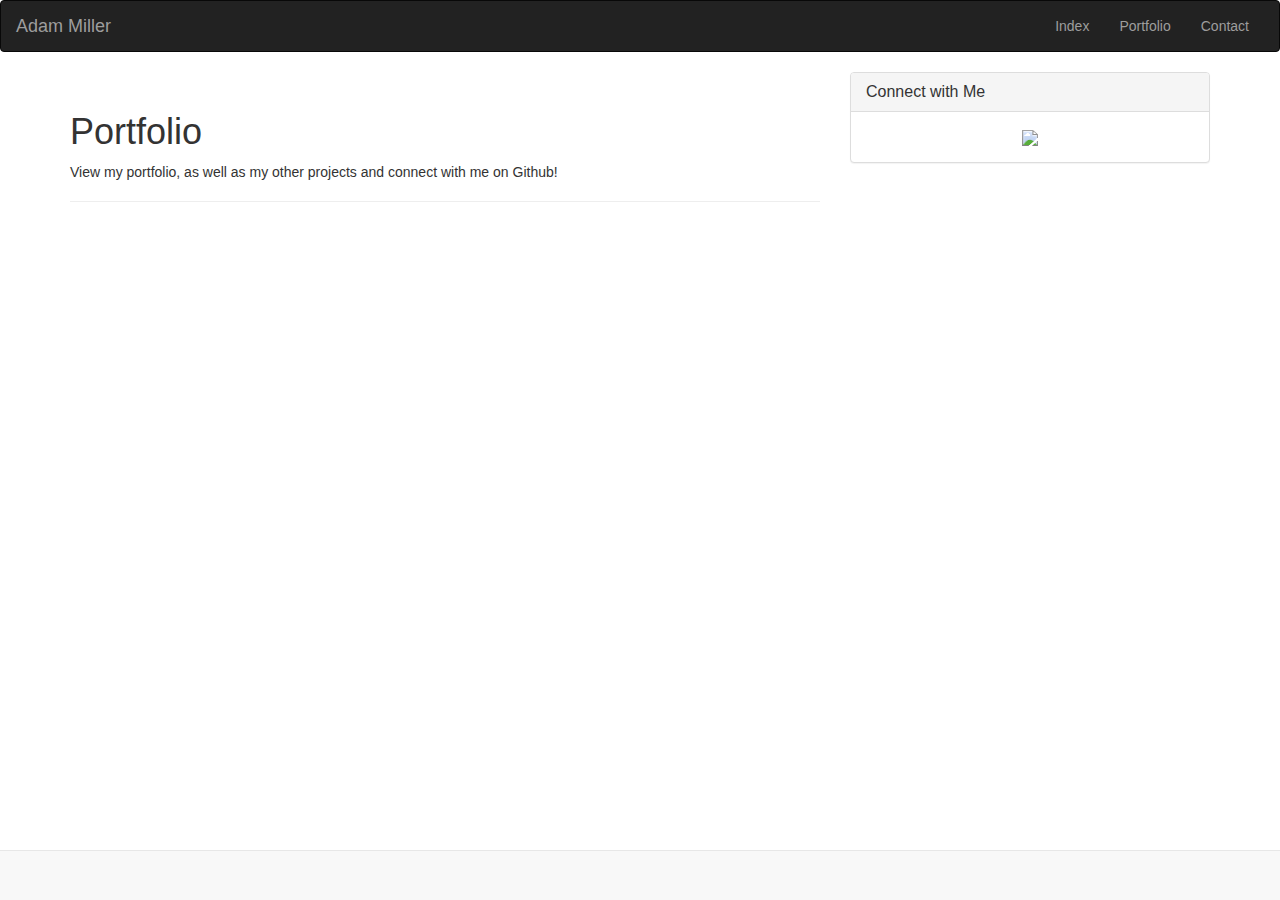
==== portfolio.html @ b9d0d53c "Add files via upload" ====
<!DOCTYPE html>
<html>
<head>
    <meta charset="utf-8" />
    <title>My Portfolio</title>


<link rel="stylesheet" href="https://maxcdn.bootstrapcdn.com/bootstrap/3.3.7/css/bootstrap.min.css" integrity="sha384-BVYiiSIFeK1dGmJRAkycuHAHRg32OmUcww7on3RYdg4Va+PmSTsz/K68vbdEjh4u" crossorigin="anonymous">
<link rel="stylesheet" href="./assets/CSS/style.css">
</head>
<body>
    <nav class="navbar navbar-inverse">
        <div class="container-fluid">
                    
     
        <div class="navbar-header">
            <button type="button" class="navbar-toggle collapsed" data-toggle="collapse" data-target="#bs-example-navbar-collapse-1" aria-expanded="false">
             <span class="sr-only">Toggle navigation</span>
             <span class="icon-bar"></span>
             <span class="icon-bar"></span>
             <span class="icon-bar"></span>
               </button>
           <a class="navbar-brand" href="./index.html">Adam Miller</a>
           </div>
                 
     
       <div class="collapse navbar-collapse" id="bs-example-navbar-collapse-1">
                       
       <ul class="nav navbar-nav navbar-right">
           <li><a href="./index.html">Index</a></li>
           <li><a href="./portfolio.html">Portfolio</a></li>
           <li><a href="./contact.html">Contact</a></li>

       </div>
       </nav>


       <div class="container">
           <div class="row">

            
    <div class="col-lg-8 col-md-8 col-sm-12 col-xs-12">
            <div class="page-header">
               <h1>Portfolio</h1>
               <p>View my portfolio, as well as my other projects and connect with me on Github!</p>
           </div>   
           </div>
                  
           <div class="col-lg-4 col-md-4 col-sm-12 col-xs-12">
            <div class="panel panel-default">
                <div class="panel-heading">
                  <h1 class="panel-title">Connect with Me</h1>
                          </div>
                          <div class="panel-body text-center">
                               <a href="https://github.com/AMills3" target="_blank">
                                  <img src="https://image.flaticon.com/icons/svg/25/25231.svg"></a>
                                                         
                              </div>
                          </div>
                          </div>

          
    
    <nav class="navbar navbar-default navbar-fixed-bottom color">
        <div class="container">
          <div class="row">
              <div class="col-lg-12">
                
              </div>
          </div>  
        </div>
      </nav>

</body>


</html>
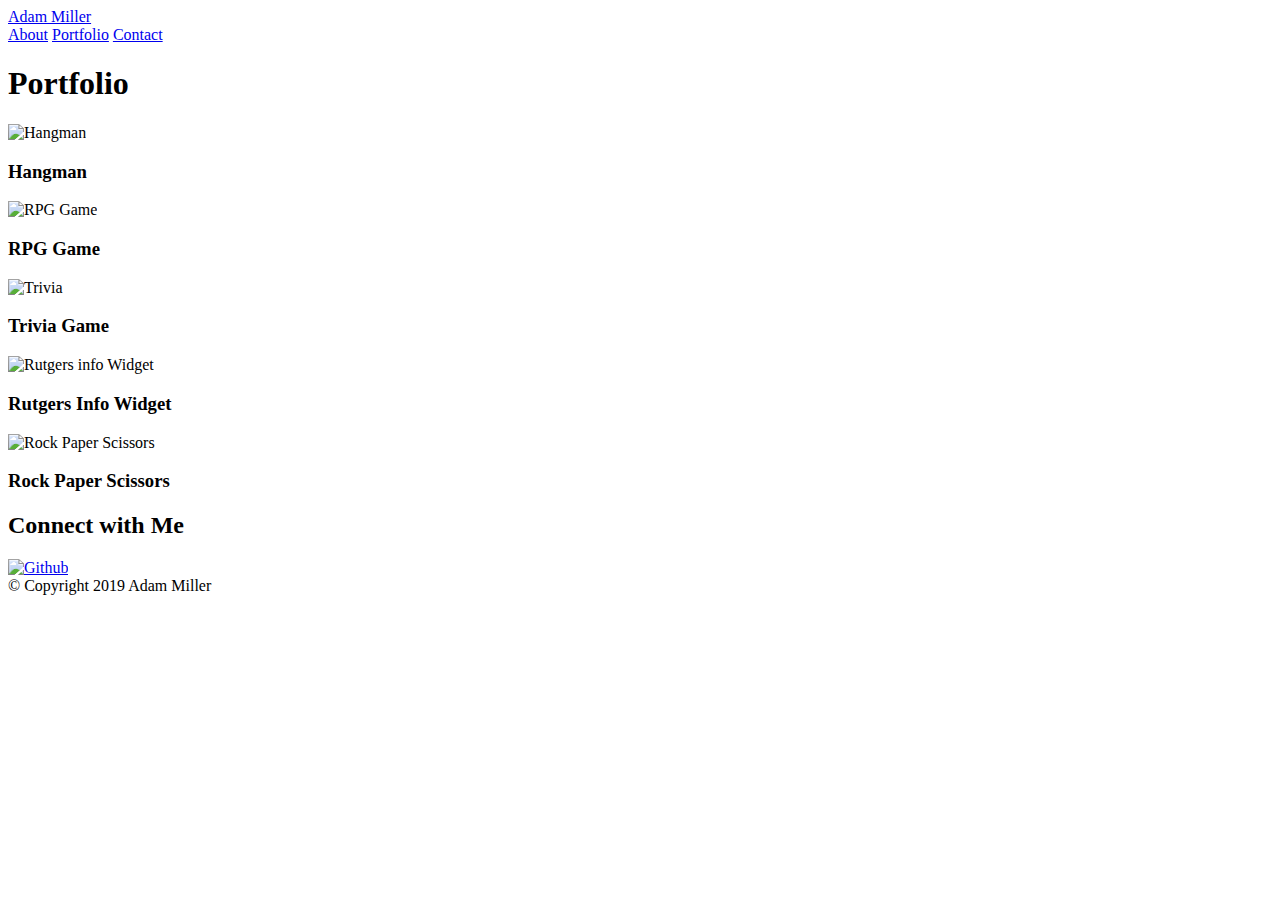
==== commit 3f74e183: "Add files via upload" ====
--- a/portfolio.html
+++ b/portfolio.html
@@ -4,74 +4,80 @@
     <meta charset="utf-8" />
     <title>My Portfolio</title>
 
+    <meta name="viewport" content="width=device-width, initial-scale=1.0">
+    <link rel="stylesheet" type="text/css" href="./assets/css/reset.css">
+    <link rel="stylesheet" type="text/css" href="assets/css/style.css">
 
-<link rel="stylesheet" href="https://maxcdn.bootstrapcdn.com/bootstrap/3.3.7/css/bootstrap.min.css" integrity="sha384-BVYiiSIFeK1dGmJRAkycuHAHRg32OmUcww7on3RYdg4Va+PmSTsz/K68vbdEjh4u" crossorigin="anonymous">
-<link rel="stylesheet" href="./assets/CSS/style.css">
-</head>
 <body>
-    <nav class="navbar navbar-inverse">
-        <div class="container-fluid">
-                    
-     
-        <div class="navbar-header">
-            <button type="button" class="navbar-toggle collapsed" data-toggle="collapse" data-target="#bs-example-navbar-collapse-1" aria-expanded="false">
-             <span class="sr-only">Toggle navigation</span>
-             <span class="icon-bar"></span>
-             <span class="icon-bar"></span>
-             <span class="icon-bar"></span>
-               </button>
-           <a class="navbar-brand" href="./index.html">Adam Miller</a>
-           </div>
-                 
-     
-       <div class="collapse navbar-collapse" id="bs-example-navbar-collapse-1">
-                       
-       <ul class="nav navbar-nav navbar-right">
-           <li><a href="./index.html">Index</a></li>
-           <li><a href="./portfolio.html">Portfolio</a></li>
-           <li><a href="./contact.html">Contact</a></li>
+    <header id="masthead">
+    <div class="container">   
+<a href="index.html" id="logo"> Adam Miller</a>
 
-       </div>
-       </nav>
+<nav>
+    <a href="index.html">About</a>
+    <a href="portfolio.html">Portfolio</a>
+    <a href="contact.html">Contact</a>
+
+</nav>
+</div> 
+    </header>
+
+<div id="main-container" class="container">
+
+<section class="main-container">
+    <h1>Portfolio</h1>
+
+    <div class= "work">
+    <img src="http://lorempixel.com/output/technics-q-c-400-200-1.jpg"
+    class="author-image" alt="Hangman">
+    <h3>Hangman</h3>
+</div>
+
+    <div class= "work">
+        <img src="http://lorempixel.com/output/technics-q-c-400-200-2.jpg"
+        class="author-image" alt="RPG Game">
+        <h3>RPG Game</h3> 
+    </div>
+
+    <div class= "work">
+            <img src="http://lorempixel.com/output/technics-q-c-400-200-3.jpg"
+            class="author-image" alt="Trivia">
+            <h3>Trivia Game</h3>
+    </div>
+
+    <div class= "work">
+                <img src="http://lorempixel.com/output/technics-q-c-400-200-4.jpg"
+                class="author-image" alt="Rutgers info Widget">
+                <h3>Rutgers Info Widget</h3>
+    </div>   
+            
+    <div class= "work">
+             <img src="http://lorempixel.com/output/technics-q-c-400-200-5.jpg"
+             class="author-image" alt="Rock Paper Scissors">
+             <h3>Rock Paper Scissors</h3>
+    </div>  
+</div>          
 
 
-       <div class="container">
-           <div class="row">
+</section>
 
-            
-    <div class="col-lg-8 col-md-8 col-sm-12 col-xs-12">
-            <div class="page-header">
-               <h1>Portfolio</h1>
-               <p>View my portfolio, as well as my other projects and connect with me on Github!</p>
-           </div>   
-           </div>
-                  
-           <div class="col-lg-4 col-md-4 col-sm-12 col-xs-12">
-            <div class="panel panel-default">
-                <div class="panel-heading">
-                  <h1 class="panel-title">Connect with Me</h1>
-                          </div>
-                          <div class="panel-body text-center">
-                               <a href="https://github.com/AMills3" target="_blank">
-                                  <img src="https://image.flaticon.com/icons/svg/25/25231.svg"></a>
-                                                         
-                              </div>
-                          </div>
-                          </div>
+<section class= "sidebar">
+    <div id="connect">
+        <h2>Connect with Me</h2>
 
-          
+        <a href="https://github.com/AMills3" target="_blank">
+            <img src="./assets/images/if_github_square_107105.png" 
+            class="social" alt="Github"></a>
     
-    <nav class="navbar navbar-default navbar-fixed-bottom color">
-        <div class="container">
-          <div class="row">
-              <div class="col-lg-12">
-                
-              </div>
-          </div>  
-        </div>
-      </nav>
-
-</body>
+    </div>
+</section>
 
 
+<footer>
+    <div class="container">
+        &copy; Copyright 2019 Adam Miller
+    </div>
+</footer>
+    
+</body>
 </html>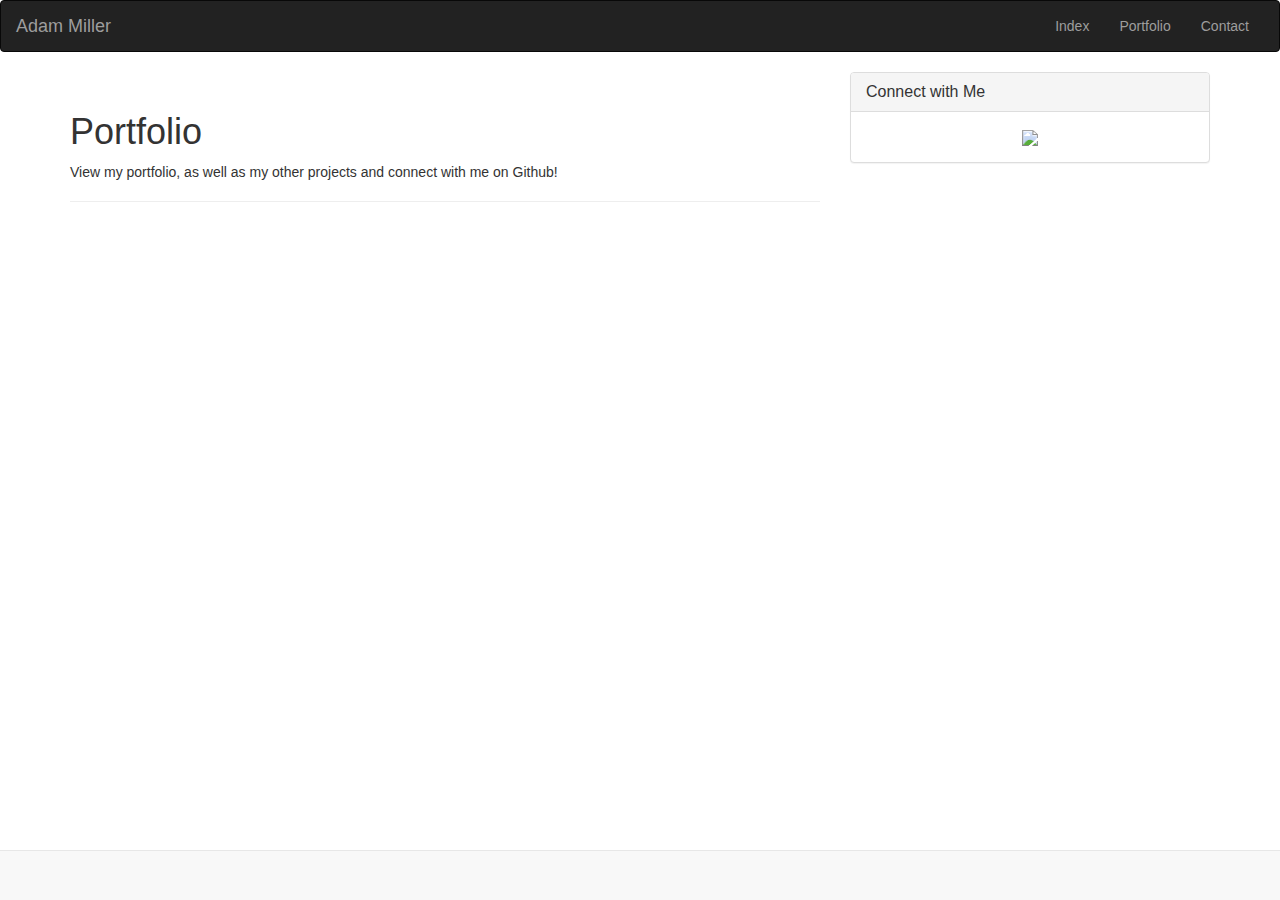
==== commit 03016bf4: "Add files via upload" ====
--- a/portfolio.html
+++ b/portfolio.html
@@ -4,80 +4,74 @@
     <meta charset="utf-8" />
     <title>My Portfolio</title>
 
-    <meta name="viewport" content="width=device-width, initial-scale=1.0">
-    <link rel="stylesheet" type="text/css" href="./assets/css/reset.css">
-    <link rel="stylesheet" type="text/css" href="assets/css/style.css">
 
+<link rel="stylesheet" href="https://maxcdn.bootstrapcdn.com/bootstrap/3.3.7/css/bootstrap.min.css" integrity="sha384-BVYiiSIFeK1dGmJRAkycuHAHRg32OmUcww7on3RYdg4Va+PmSTsz/K68vbdEjh4u" crossorigin="anonymous">
+<link rel="stylesheet" href="./assets/CSS/style.css">
+</head>
 <body>
-    <header id="masthead">
-    <div class="container">   
-<a href="index.html" id="logo"> Adam Miller</a>
+    <nav class="navbar navbar-inverse">
+        <div class="container-fluid">
+                    
+     
+        <div class="navbar-header">
+            <button type="button" class="navbar-toggle collapsed" data-toggle="collapse" data-target="#bs-example-navbar-collapse-1" aria-expanded="false">
+             <span class="sr-only">Toggle navigation</span>
+             <span class="icon-bar"></span>
+             <span class="icon-bar"></span>
+             <span class="icon-bar"></span>
+               </button>
+           <a class="navbar-brand" href="./index.html">Adam Miller</a>
+           </div>
+                 
+     
+       <div class="collapse navbar-collapse" id="bs-example-navbar-collapse-1">
+                       
+       <ul class="nav navbar-nav navbar-right">
+           <li><a href="./index.html">Index</a></li>
+           <li><a href="./portfolio.html">Portfolio</a></li>
+           <li><a href="./contact.html">Contact</a></li>
 
-<nav>
-    <a href="index.html">About</a>
-    <a href="portfolio.html">Portfolio</a>
-    <a href="contact.html">Contact</a>
-
-</nav>
-</div> 
-    </header>
-
-<div id="main-container" class="container">
-
-<section class="main-container">
-    <h1>Portfolio</h1>
-
-    <div class= "work">
-    <img src="http://lorempixel.com/output/technics-q-c-400-200-1.jpg"
-    class="author-image" alt="Hangman">
-    <h3>Hangman</h3>
-</div>
-
-    <div class= "work">
-        <img src="http://lorempixel.com/output/technics-q-c-400-200-2.jpg"
-        class="author-image" alt="RPG Game">
-        <h3>RPG Game</h3> 
-    </div>
-
-    <div class= "work">
-            <img src="http://lorempixel.com/output/technics-q-c-400-200-3.jpg"
-            class="author-image" alt="Trivia">
-            <h3>Trivia Game</h3>
-    </div>
-
-    <div class= "work">
-                <img src="http://lorempixel.com/output/technics-q-c-400-200-4.jpg"
-                class="author-image" alt="Rutgers info Widget">
-                <h3>Rutgers Info Widget</h3>
-    </div>   
-            
-    <div class= "work">
-             <img src="http://lorempixel.com/output/technics-q-c-400-200-5.jpg"
-             class="author-image" alt="Rock Paper Scissors">
-             <h3>Rock Paper Scissors</h3>
-    </div>  
-</div>          
+       </div>
+       </nav>
 
 
-</section>
+       <div class="container">
+           <div class="row">
 
-<section class= "sidebar">
-    <div id="connect">
-        <h2>Connect with Me</h2>
+            
+    <div class="col-lg-8 col-md-8 col-sm-12 col-xs-12">
+            <div class="page-header">
+               <h1>Portfolio</h1>
+               <p>View my portfolio, as well as my other projects and connect with me on Github!</p>
+           </div>   
+           </div>
+                  
+           <div class="col-lg-4 col-md-4 col-sm-12 col-xs-12">
+            <div class="panel panel-default">
+                <div class="panel-heading">
+                  <h1 class="panel-title">Connect with Me</h1>
+                          </div>
+                          <div class="panel-body text-center">
+                               <a href="https://github.com/AMills3" target="_blank">
+                                  <img src="https://image.flaticon.com/icons/svg/25/25231.svg"></a>
+                                                         
+                              </div>
+                          </div>
+                          </div>
 
-        <a href="https://github.com/AMills3" target="_blank">
-            <img src="./assets/images/if_github_square_107105.png" 
-            class="social" alt="Github"></a>
+          
     
-    </div>
-</section>
+    <nav class="navbar navbar-default navbar-fixed-bottom color">
+        <div class="container">
+          <div class="row">
+              <div class="col-lg-12">
+                
+              </div>
+          </div>  
+        </div>
+      </nav>
+
+</body>
 
 
-<footer>
-    <div class="container">
-        &copy; Copyright 2019 Adam Miller
-    </div>
-</footer>
-    
-</body>
 </html>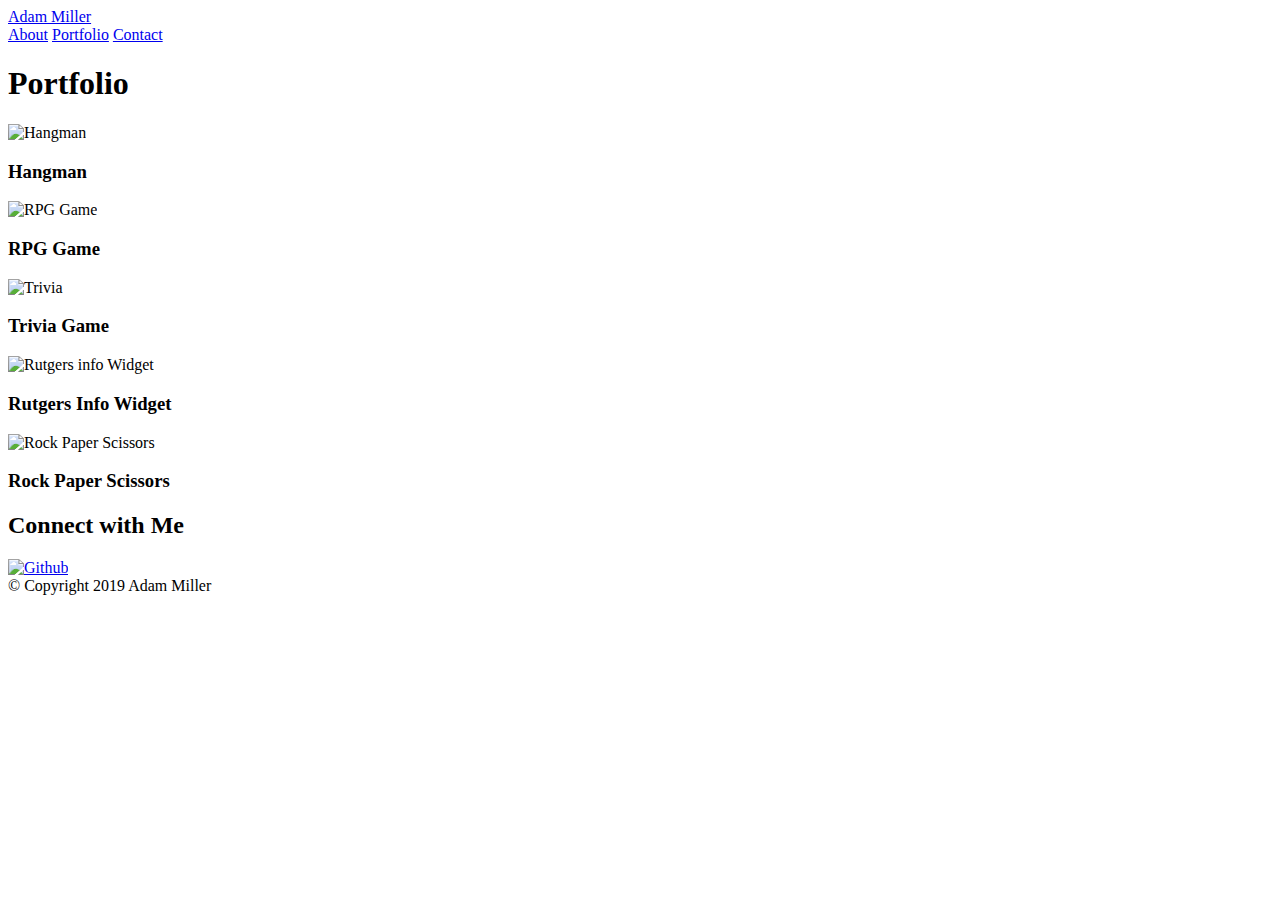
==== commit 1b6a586b: "Add files via upload" ====
--- a/portfolio.html
+++ b/portfolio.html
@@ -4,74 +4,80 @@
     <meta charset="utf-8" />
     <title>My Portfolio</title>
 
+    <meta name="viewport" content="width=device-width, initial-scale=1.0">
+    <link rel="stylesheet" type="text/css" href="./assets/css/reset.css">
+    <link rel="stylesheet" type="text/css" href="assets/css/style.css">
 
-<link rel="stylesheet" href="https://maxcdn.bootstrapcdn.com/bootstrap/3.3.7/css/bootstrap.min.css" integrity="sha384-BVYiiSIFeK1dGmJRAkycuHAHRg32OmUcww7on3RYdg4Va+PmSTsz/K68vbdEjh4u" crossorigin="anonymous">
-<link rel="stylesheet" href="./assets/CSS/style.css">
-</head>
 <body>
-    <nav class="navbar navbar-inverse">
-        <div class="container-fluid">
-                    
-     
-        <div class="navbar-header">
-            <button type="button" class="navbar-toggle collapsed" data-toggle="collapse" data-target="#bs-example-navbar-collapse-1" aria-expanded="false">
-             <span class="sr-only">Toggle navigation</span>
-             <span class="icon-bar"></span>
-             <span class="icon-bar"></span>
-             <span class="icon-bar"></span>
-               </button>
-           <a class="navbar-brand" href="./index.html">Adam Miller</a>
-           </div>
-                 
-     
-       <div class="collapse navbar-collapse" id="bs-example-navbar-collapse-1">
-                       
-       <ul class="nav navbar-nav navbar-right">
-           <li><a href="./index.html">Index</a></li>
-           <li><a href="./portfolio.html">Portfolio</a></li>
-           <li><a href="./contact.html">Contact</a></li>
+    <header id="masthead">
+    <div class="container">   
+<a href="index.html" id="logo"> Adam Miller</a>
 
-       </div>
-       </nav>
+<nav>
+    <a href="index.html">About</a>
+    <a href="portfolio.html">Portfolio</a>
+    <a href="contact.html">Contact</a>
+
+</nav>
+</div> 
+    </header>
+
+<div id="main-container" class="container">
+
+<section class="main-container">
+    <h1>Portfolio</h1>
+
+    <div class= "work">
+    <img src="http://lorempixel.com/output/technics-q-c-400-200-1.jpg"
+    class="author-image" alt="Hangman">
+    <h3>Hangman</h3>
+</div>
+
+    <div class= "work">
+        <img src="http://lorempixel.com/output/technics-q-c-400-200-2.jpg"
+        class="author-image" alt="RPG Game">
+        <h3>RPG Game</h3> 
+    </div>
+
+    <div class= "work">
+            <img src="http://lorempixel.com/output/technics-q-c-400-200-3.jpg"
+            class="author-image" alt="Trivia">
+            <h3>Trivia Game</h3>
+    </div>
+
+    <div class= "work">
+                <img src="http://lorempixel.com/output/technics-q-c-400-200-4.jpg"
+                class="author-image" alt="Rutgers info Widget">
+                <h3>Rutgers Info Widget</h3>
+    </div>   
+            
+    <div class= "work">
+             <img src="http://lorempixel.com/output/technics-q-c-400-200-5.jpg"
+             class="author-image" alt="Rock Paper Scissors">
+             <h3>Rock Paper Scissors</h3>
+    </div>  
+</div>          
 
 
-       <div class="container">
-           <div class="row">
+</section>
 
-            
-    <div class="col-lg-8 col-md-8 col-sm-12 col-xs-12">
-            <div class="page-header">
-               <h1>Portfolio</h1>
-               <p>View my portfolio, as well as my other projects and connect with me on Github!</p>
-           </div>   
-           </div>
-                  
-           <div class="col-lg-4 col-md-4 col-sm-12 col-xs-12">
-            <div class="panel panel-default">
-                <div class="panel-heading">
-                  <h1 class="panel-title">Connect with Me</h1>
-                          </div>
-                          <div class="panel-body text-center">
-                               <a href="https://github.com/AMills3" target="_blank">
-                                  <img src="https://image.flaticon.com/icons/svg/25/25231.svg"></a>
-                                                         
-                              </div>
-                          </div>
-                          </div>
+<section class= "sidebar">
+    <div id="connect">
+        <h2>Connect with Me</h2>
 
-          
+        <a href="https://github.com/AMills3" target="_blank">
+            <img src="./assets/images/if_github_square_107105.png" 
+            class="social" alt="Github"></a>
     
-    <nav class="navbar navbar-default navbar-fixed-bottom color">
-        <div class="container">
-          <div class="row">
-              <div class="col-lg-12">
-                
-              </div>
-          </div>  
-        </div>
-      </nav>
-
-</body>
+    </div>
+</section>
 
 
+<footer>
+    <div class="container">
+        &copy; Copyright 2019 Adam Miller
+    </div>
+</footer>
+    
+</body>
 </html>